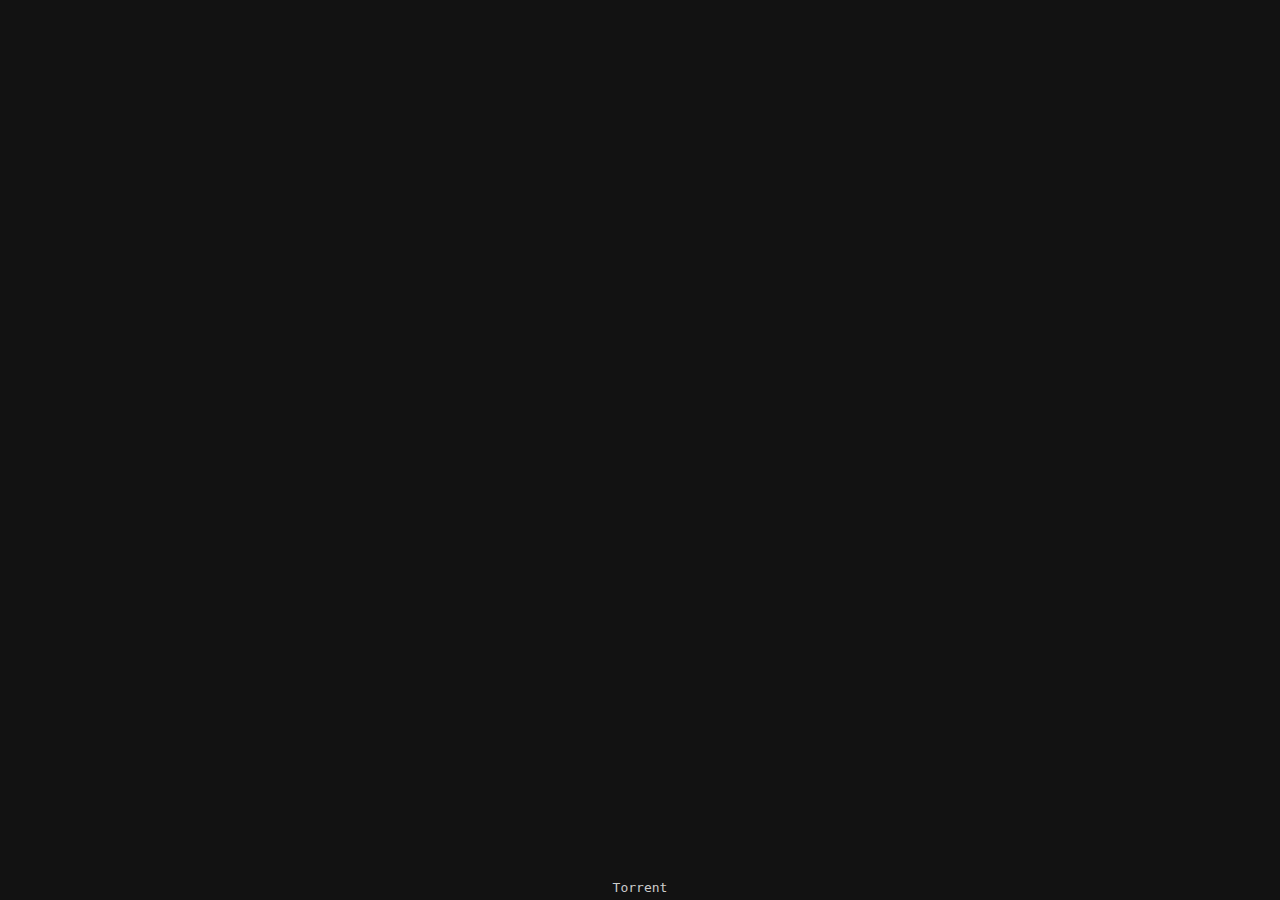
==== index.html @ bc4a18a7 "Update index.html" ====
<!DOCTYPE html>
<html lang="en">
<head>
    <meta charset="UTF-8">
    <meta name="viewport" content="width=device-width, initial-scale=1.0">
    <meta name="theme-color" content="#242424">
    <meta property="og:title" content="Perfect Guy Life">
    <meta property="og:description" content="All Episodes of Perfect Guy Life (PGL)">
    <meta property="og:url" content="https://panel.guw.ad">
    <meta property="og:image" content="https://pgl.guw.ad/img.png">
    <link rel="icon" href="img.png" type="image/x-icon">
    <title>Perfect Guy Life</title>
    <style>
        * {
            margin: 0;
            padding: 0;
            box-sizing: border-box;
        }

        body, html {
            height: 100%;
            font-family: 'courier-prime', monospace;
            background-color: #121212;
            color: #ffffff;
            display: flex;
            flex-direction: column;
            justify-content: flex-start;
            align-items: center;
            overflow: hidden;
        }

        iframe {
            width: 100vw;
            height: calc(100vh - 25px);
            border: none;
            border-radius: 8px;
            margin-top: 0;
        }

        footer {
            width: 100%;
            text-align: center;
            padding: 0px 0;
            background-color: #121212;
            color: #0f0f0f;
            position: absolute;
            bottom: 4px;
        }

        footer a {
            color: #cccccc;
            text-decoration: none;
            font-size: small;
        }

        footer a:hover {
            text-decoration: underline;
        }
    </style>
</head>
<body>
    <iframe src="https://pixeldrain.com/l/ZmpxCxBf?embed&style=hacker" allowfullscreen></iframe>
    <footer>
        <a href="https://rentry.org/payangel" target="_blank">Torrent</a>
    </footer>
</body>
</html>
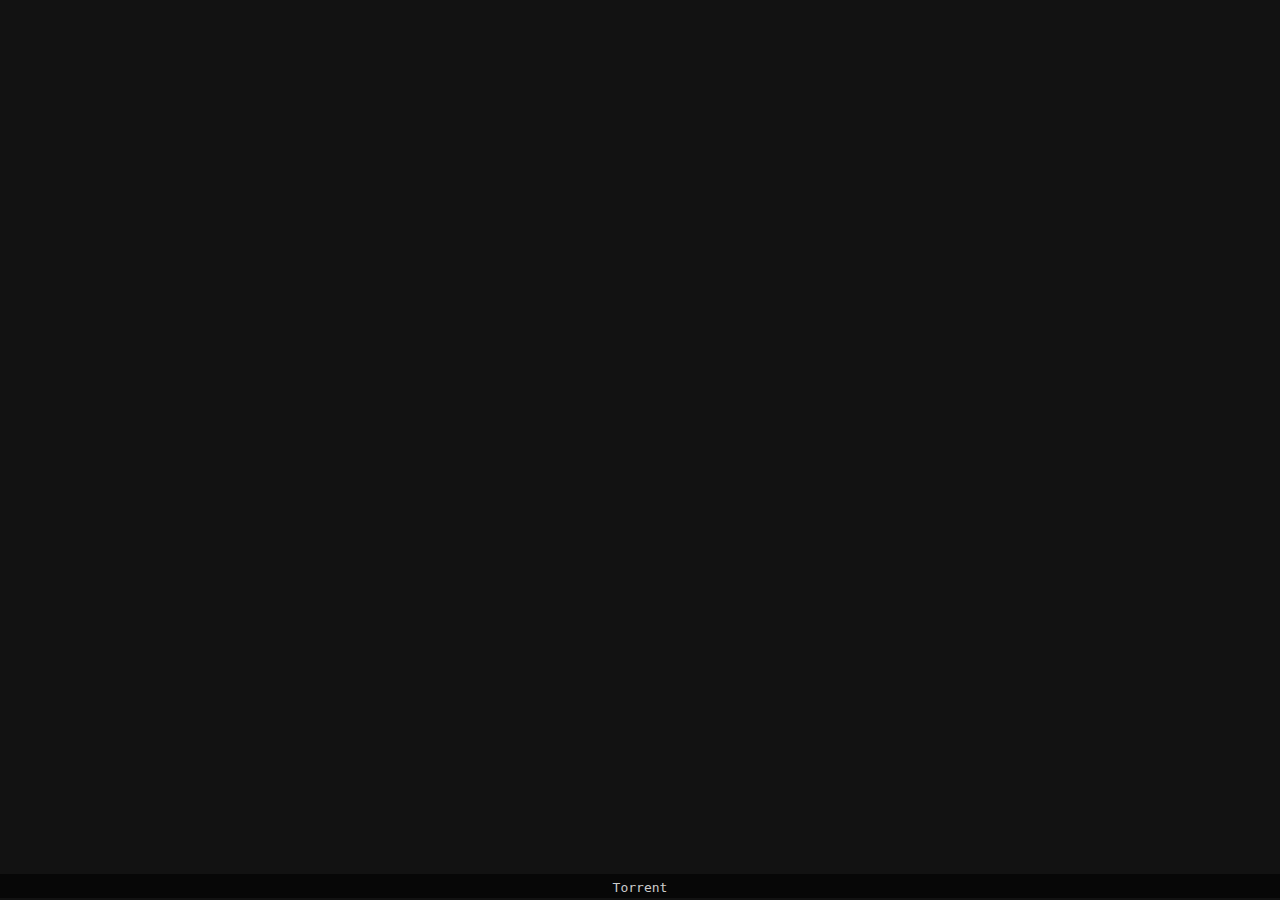
==== commit 2d8cbd86: "Update index.html" ====
--- a/index.html
+++ b/index.html
@@ -5,7 +5,7 @@
     <meta name="viewport" content="width=device-width, initial-scale=1.0">
     <meta name="theme-color" content="#242424">
     <meta property="og:title" content="Perfect Guy Life">
-    <meta property="og:description" content="All Episodes of Perfect Guy Life (PGL)">
+    <meta property="og:description" content="Perfect Guy Life [PGL]">
     <meta property="og:url" content="https://panel.guw.ad">
     <meta property="og:image" content="https://pgl.guw.ad/img.png">
     <link rel="icon" href="img.png" type="image/x-icon">
@@ -40,11 +40,11 @@
         footer {
             width: 100%;
             text-align: center;
-            padding: 0px 0;
-            background-color: #121212;
+            padding: 2.4px 0;
+            background-color: #070707;
             color: #0f0f0f;
             position: absolute;
-            bottom: 4px;
+            bottom: 2px;
         }
 
         footer a {
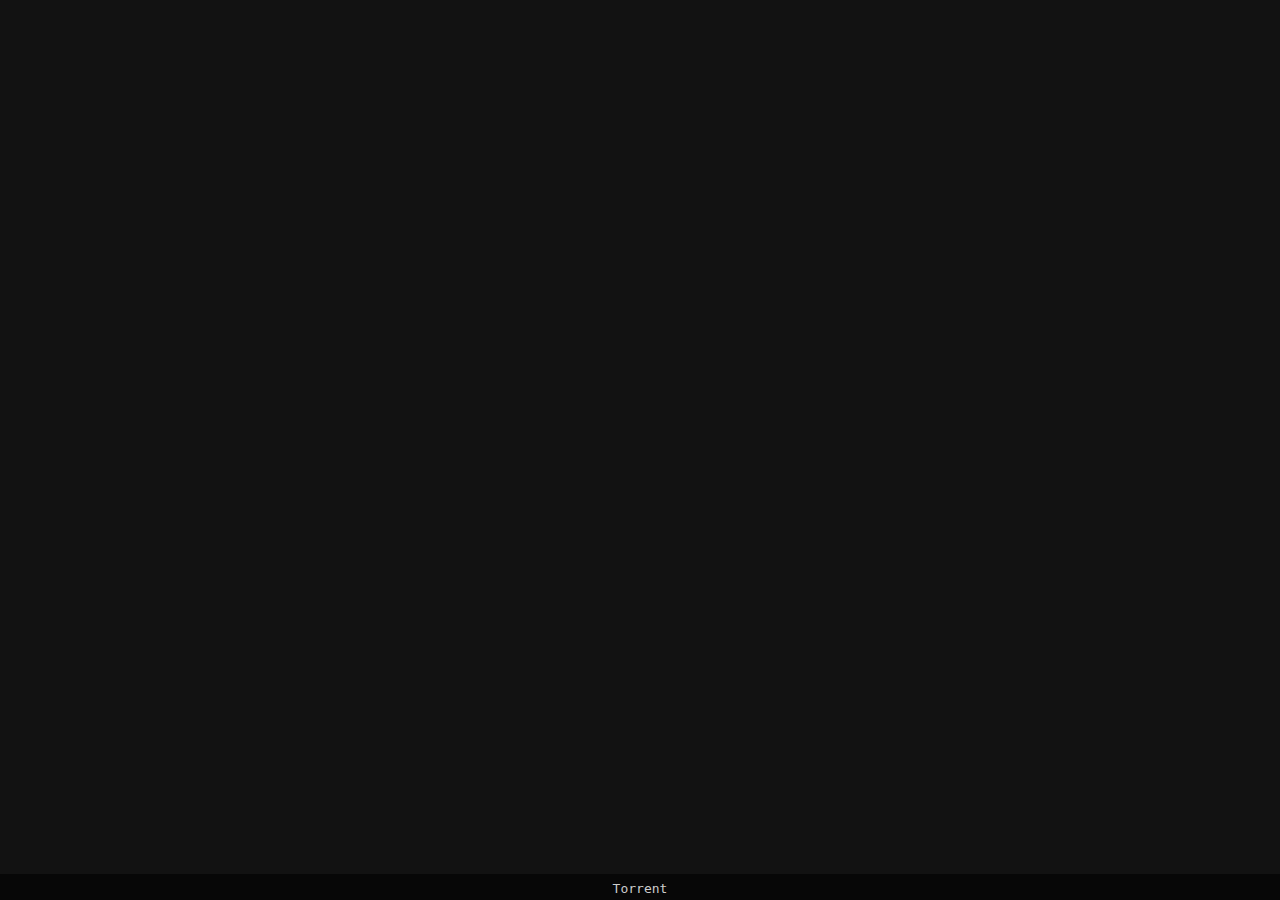
==== commit bb88c648: "Update index.html" ====
--- a/index.html
+++ b/index.html
@@ -40,11 +40,11 @@
         footer {
             width: 100%;
             text-align: center;
-            padding: 2.4px 0;
+            padding: 3.4px 0;
             background-color: #070707;
             color: #0f0f0f;
             position: absolute;
-            bottom: 2px;
+            bottom: 0px;
         }
 
         footer a {
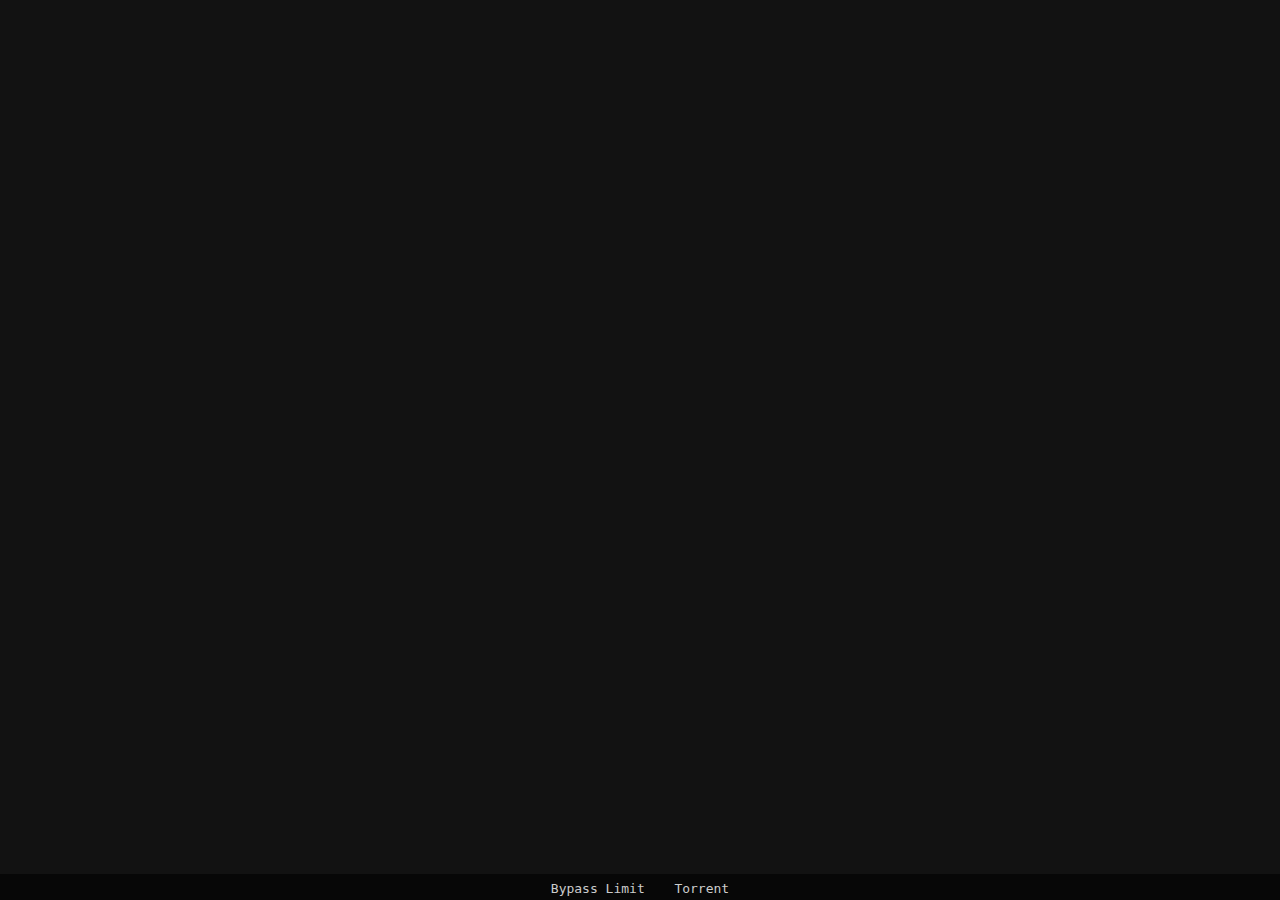
==== commit ebec8175: "Update index.html" ====
--- a/index.html
+++ b/index.html
@@ -61,7 +61,8 @@
 <body>
     <iframe src="https://pixeldrain.com/l/ZmpxCxBf?embed&style=hacker" allowfullscreen></iframe>
     <footer>
-        <a href="https://rentry.org/payangel" target="_blank">Torrent</a>
+        <a href="https://pgl.guw.ad/bypass" target="_blank" style="margin-right: 10px;">Bypass Limit</a>
+        <a href="https://rentry.org/payangel" target="_blank" style="margin-left: 10px;">Torrent</a>
     </footer>
 </body>
 </html>
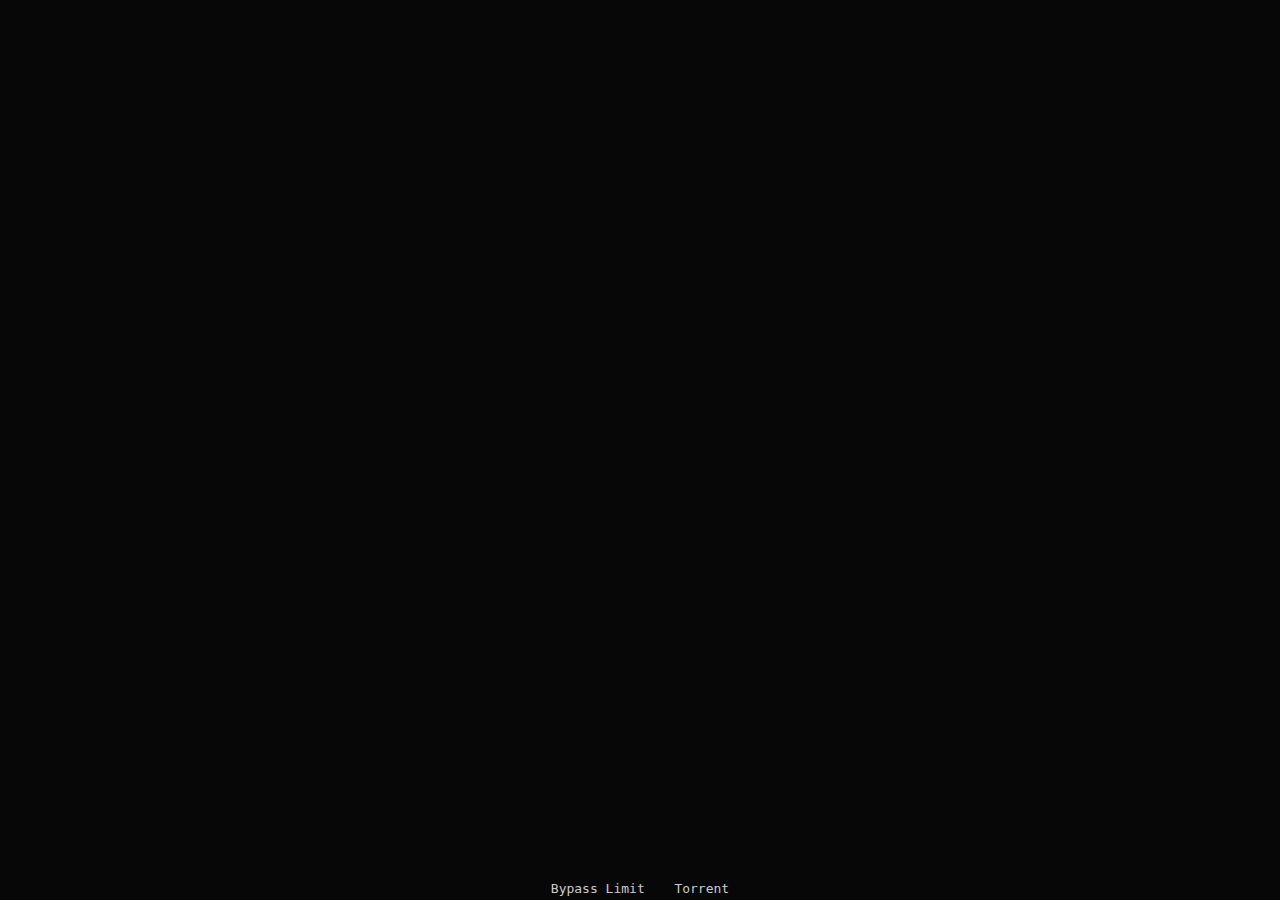
==== commit 3381fd61: "Update index.html" ====
--- a/index.html
+++ b/index.html
@@ -20,7 +20,7 @@
         body, html {
             height: 100%;
             font-family: 'courier-prime', monospace;
-            background-color: #121212;
+            background-color: #070707;
             color: #ffffff;
             display: flex;
             flex-direction: column;
